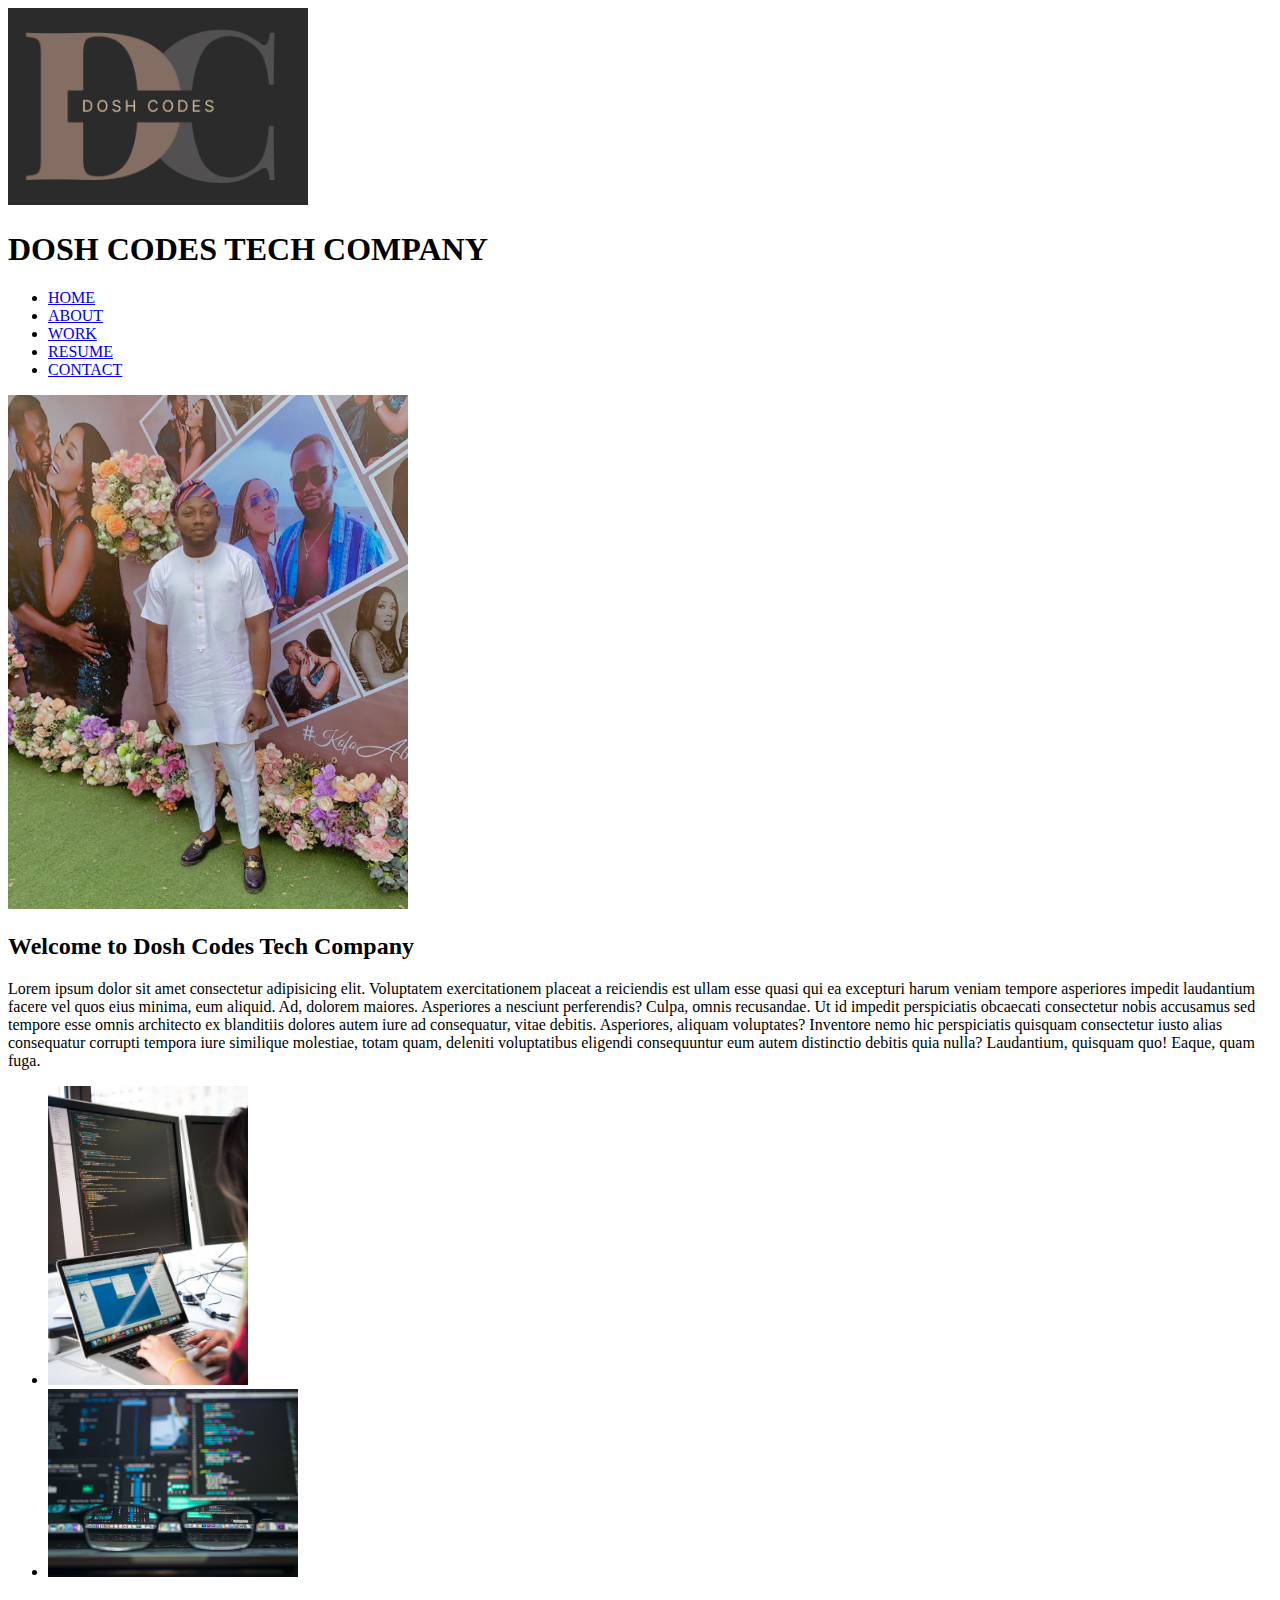
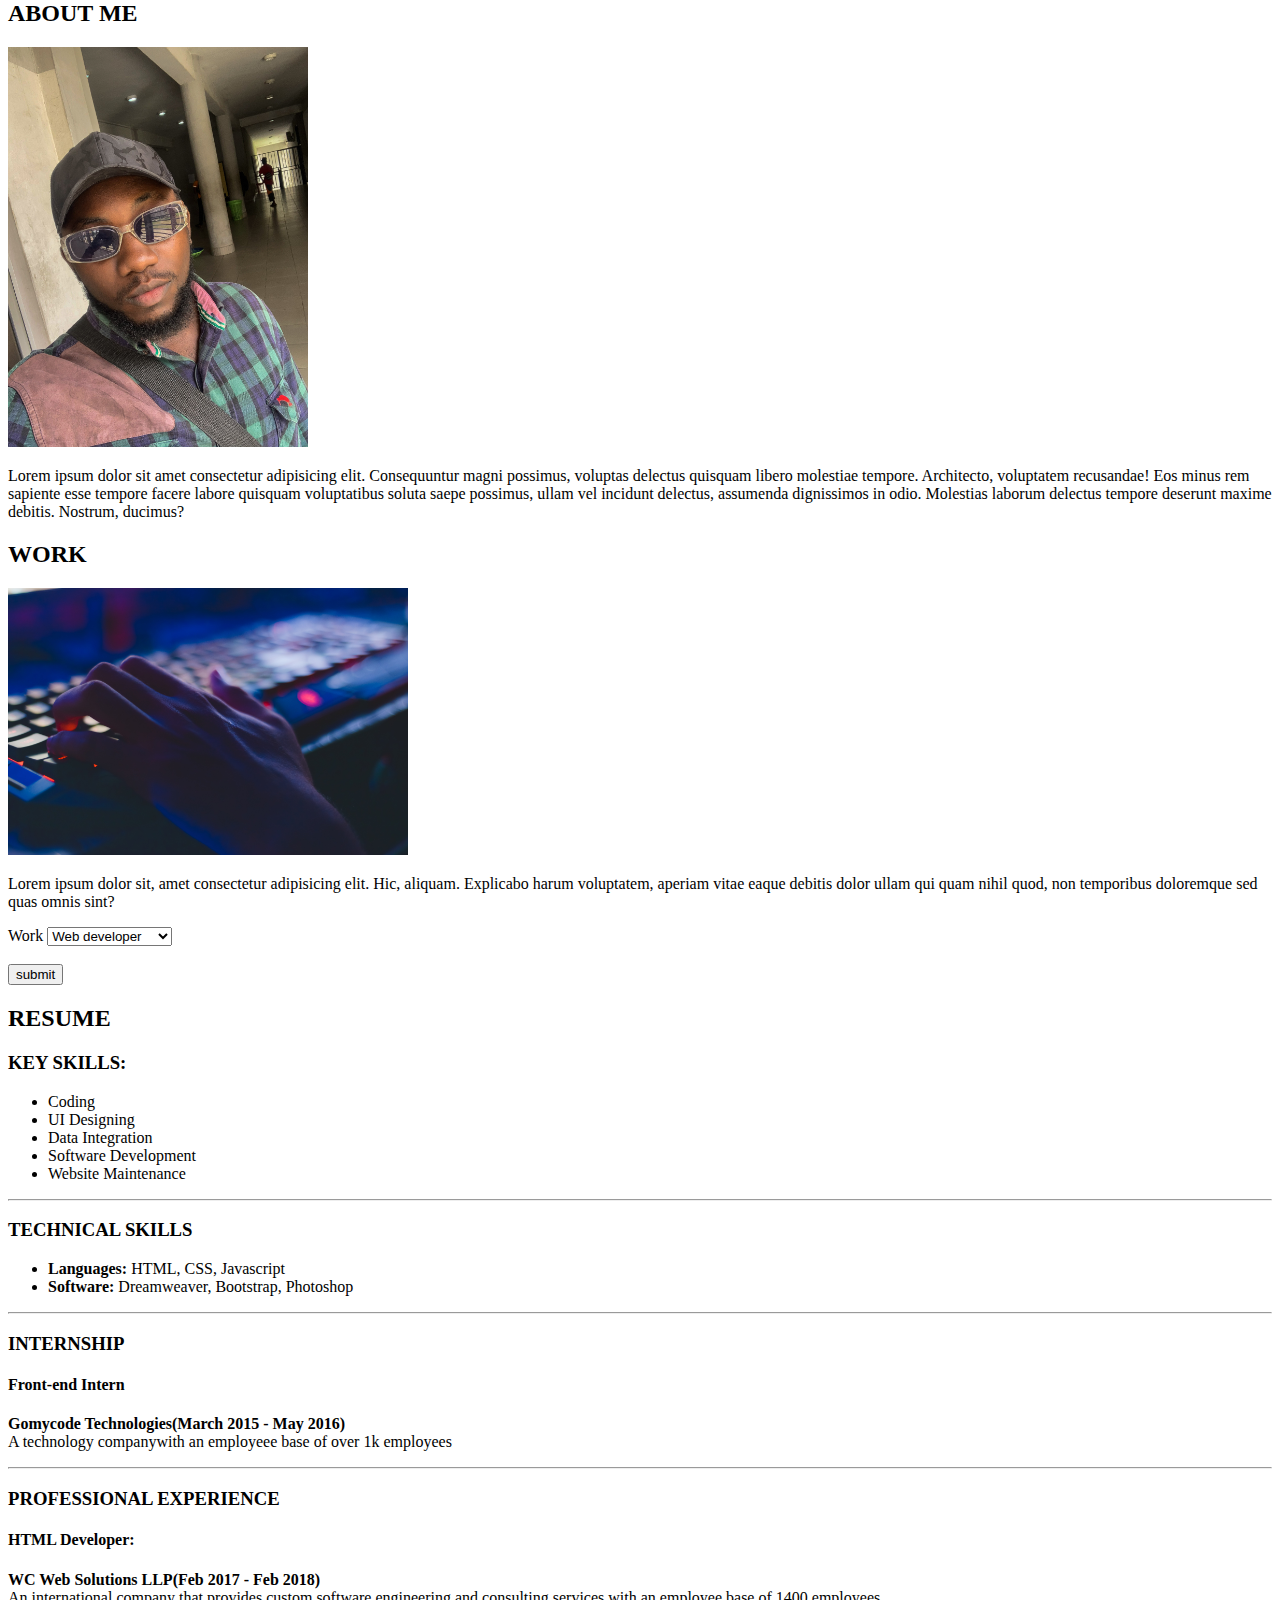
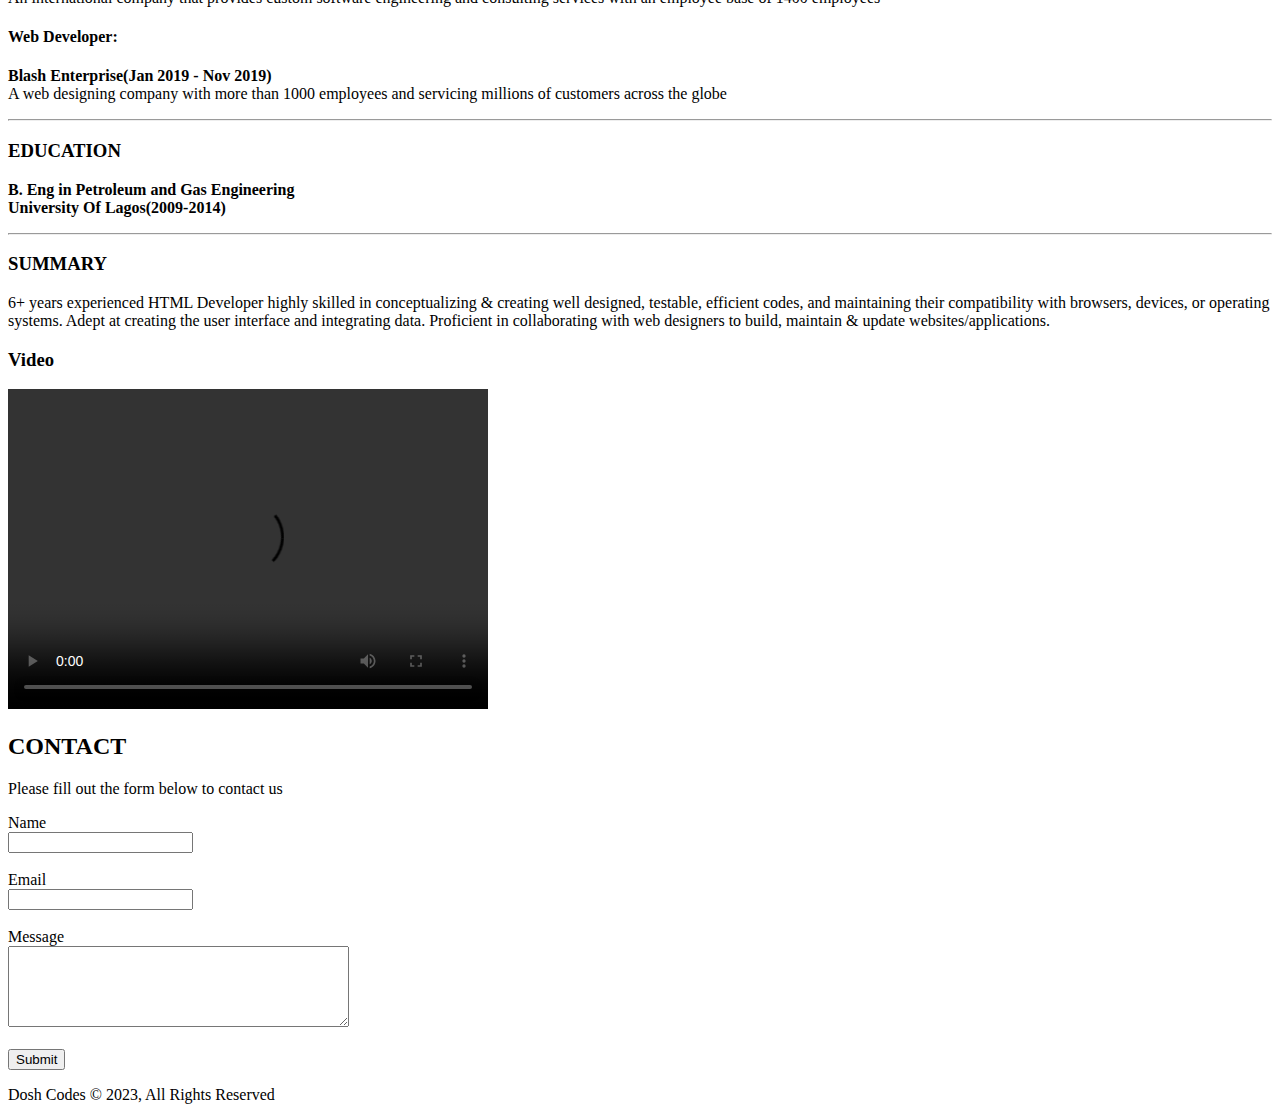
==== index.html @ 4b29d28d "This is my first web portfolio webpage(HTML)" ====
<!DOCTYPE html>
<html lang="en">
  <head>
    <meta charset="UTF-8" />
    <meta http-equiv="X-UA-Compatible" content="IE=edge" />
    <meta name="viewport" content="width=device-width, initial-scale=1.0" />
    <title>MY FIRST PORTFOLIO WEBPAGE</title>
  </head>
  <body>
    <!-- The header containing the nav bar -->
    <header>
      <nav id="navbar">
        <div class="nav-img">
          <img src="/img/DOSH CODES (2).png" alt="my logo" width="300"/>
          <h1>DOSH CODES TECH COMPANY</h1>
        </div>

        <div id="nav-list">
          <ul>
            <li><a href="index.html">HOME</a></li>
            <li><a href="about.html">ABOUT</a></li>
            <li><a href="work.html">WORK</a></li>
            <li><a href="resume.html">RESUME</a></li>
            <li><a href="contact.html">CONTACT</a></li>
          </ul>
        </div>
      </nav>
    </header>

    <!-- The Banner Section -->
    <section class="banner">
      <img src="img/my port picture.jpg" alt="portfolio img 1" width="400">
      <h2>Welcome to Dosh Codes Tech Company</h2>
    </section>
    <main>
      <article>
        <p>Lorem ipsum dolor sit amet consectetur adipisicing elit. Voluptatem exercitationem placeat a reiciendis est ullam esse quasi qui ea excepturi harum veniam tempore asperiores impedit laudantium facere vel quos eius minima, eum aliquid. Ad, dolorem maiores. Asperiores a nesciunt perferendis? Culpa, omnis recusandae. Ut id impedit perspiciatis obcaecati consectetur nobis accusamus sed tempore esse omnis architecto ex blanditiis dolores autem iure ad consequatur, vitae debitis. Asperiores, aliquam voluptates? Inventore nemo hic perspiciatis quisquam consectetur iusto alias consequatur corrupti tempora iure similique molestiae, totam quam, deleniti voluptatibus eligendi consequuntur eum autem distinctio debitis quia nulla? Laudantium, quisquam quo! Eaque, quam fuga.         
        </p>
      </article>
    </main>
    <ul>
      <li>
        <img src="img/pexels-christina-morillo-1181673.jpg" alt="portfolio img 2" width="200"> 
      </li>
      <li>
        <img src="img/pexels-kevin-ku-577585.jpg" alt="portfolio img 2" width="250">
      </li>
    </ul>

    <!-- My About Me Section -->
    <section class="ABOUT US">
      <div>
        <h2 id="section- ABOUT ME">ABOUT ME</h2>
        <img src="img/PSX_20210725_214223.jpg" alt="portfolio img 3" width="300">
        <p>Lorem ipsum dolor sit amet consectetur adipisicing elit. Consequuntur magni possimus, voluptas delectus quisquam libero molestiae tempore. Architecto, voluptatem recusandae! Eos minus rem sapiente esse tempore facere labore quisquam voluptatibus soluta saepe possimus, ullam vel incidunt delectus, assumenda dignissimos in odio. Molestias laborum delectus tempore deserunt maxime debitis. Nostrum, ducimus?
        </p>
      </div>
    </section>

    <!-- My Work Section -->
    <section class="WORK">
      <div>
        <h2 id="WORK section">WORK</h2>
        <img src="img/pexels-soumil-kumar-735911.jpg" alt="portfolio 3" width="400">
        <p>Lorem ipsum dolor sit, amet consectetur adipisicing elit. Hic, aliquam. Explicabo harum voluptatem, aperiam vitae eaque debitis dolor ullam qui quam nihil quod, non temporibus doloremque sed quas omnis sint?</p>
      </div>
      <label for="work">Work</label>
      <select name="work" id="work">
        <option value="web developer">Web developer</option>
        <option value="cloud developer">Cloud developer</option>
        <option value="digital freelancer">Digital freelancer</option>
        <option value="product manager">Product manager</option>
      </select> <br><br>
      <input type="submit" value="submit">
    </section>

    <!-- My Resume Section -->
    <section class="RESUME">
        <h2>RESUME</h2>
        <div class="Key skills container">
          <h3>KEY SKILLS:</h3>
        <ul>
          <li>Coding</li>
          <li>UI Designing</li>
          <li>Data Integration</li>
          <li>Software Development</li>
          <li>Website Maintenance</li>
        </ul>
        </div>
        <hr>
        
        <div class="Technical skills container">
          <h3>TECHNICAL SKILLS</h3>
          <ul>
            <li><strong>Languages:</strong> HTML, CSS, Javascript</li>
            <li><strong>Software:</strong> Dreamweaver, Bootstrap, Photoshop</li>
          </ul>
        </div>
        <hr>

        <div class="Internhip container">
          <h3>INTERNSHIP</h3>
          <h4>Front-end Intern</h4>
          <p>
            <strong>Gomycode Technologies(March 2015 - May 2016)</strong>
            <br>
            A technology companywith an employeee base of over 1k employees
          </p>
        </div>
        <hr>

        <div class="professional experience container">
          <h3>PROFESSIONAL EXPERIENCE</h3>
          <h4>HTML Developer:</h4>
          <p>
            <strong>WC Web Solutions LLP(Feb 2017 - Feb 2018)</strong>
            <br>
            An international company that provides custom software engineering and consulting services with an employee base of 1400 employees
           </p>
           <h4>Web Developer:</h4>
           <p>
            <strong>Blash Enterprise(Jan 2019 - Nov 2019)</strong>
            <br>
            A web designing company with more than 1000 employees and servicing millions of customers across the globe
           </p>
        </div>
        <hr>

        <div class="Education container">
          <h3>EDUCATION</h3>
          <P>
           <strong>B. Eng in Petroleum and Gas Engineering
            <br>
            University Of Lagos(2009-2014)</strong>
          </P>
        </div>
        <hr>

        <div class="Summary container">
          <h3>SUMMARY</h3>
          <P>
            6+ years experienced HTML Developer highly skilled in conceptualizing & creating well designed, testable, efficient codes, and maintaining their compatibility with browsers, devices, or operating systems. Adept at creating the user interface and integrating data. Proficient in collaborating with web designers to build, maintain & update websites/applications.
          </P>
        </div>
    </section>

    <!-- Video Link section -->
    <h3>Video</h3>
      <div class="video link container">
        <video src="video/pexels-bedrijfsfilmspecialistnl-2887463-1920x1080-25fps.mp4" width="480" height="320" controls></video>
      </div>
       
    
    <!-- Contact Section -->
    <section id="contact form">
      <div class="contact container">
        <h2>CONTACT</h2>
        <P>Please fill out the form below to contact us</P>
        <form action="process.php">
          <div class="form-group">
            <label for="name">Name</label><br>
            <input type="text" name="name" id="name">
          </div>
          <br>
          <div class="form-group">
            <label for="email">Email</label><br>
            <input type="text" name="email" id="email">
          </div>
          <br>
          <div class="form-group">
            <label for="message">Message</label><br>
            <textarea name="message" id="message" cols="40" rows="5"></textarea>
          </div>
          <br>
          <button type="Submit" class="btn">Submit</button>
        </form>
       </div>
    </section>

    <footer id="main-footer">
      <p>Dosh Codes &copy; 2023, All Rights Reserved</p>
    </footer>
  </body>
</html>
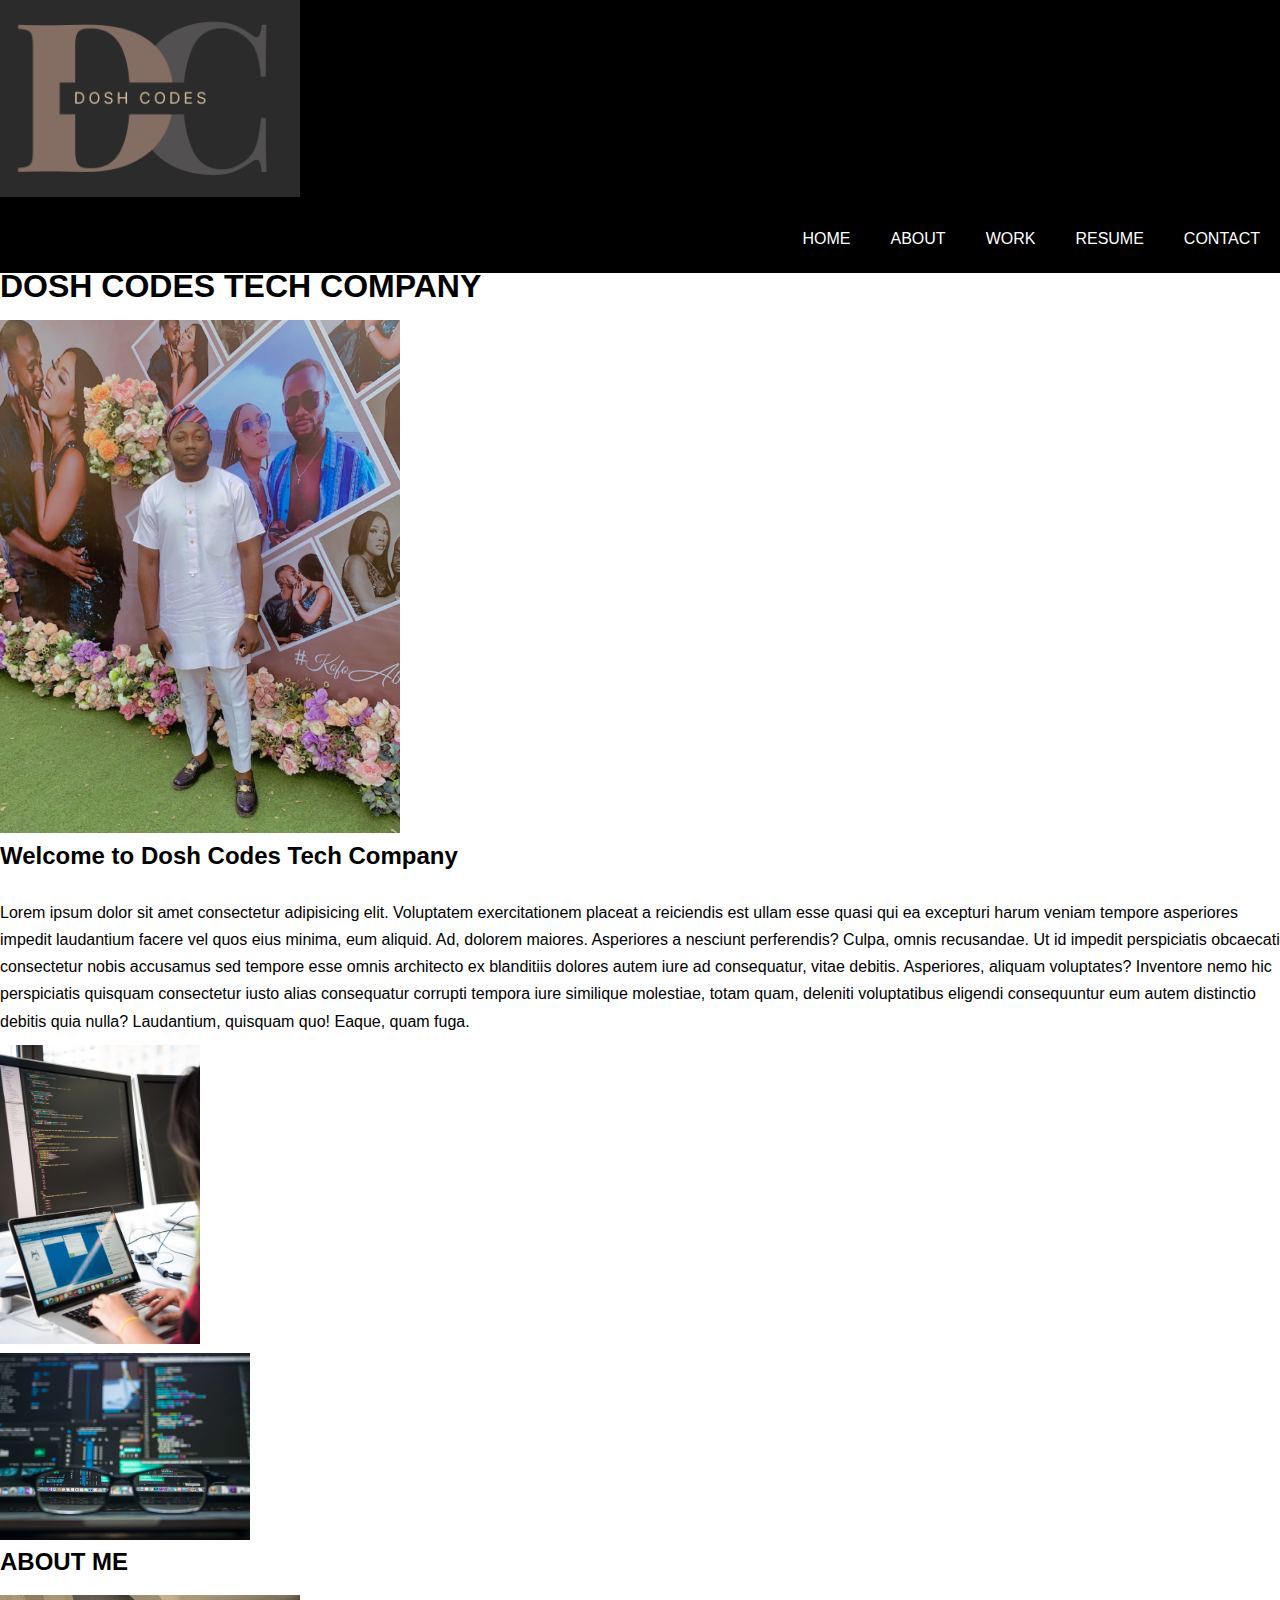
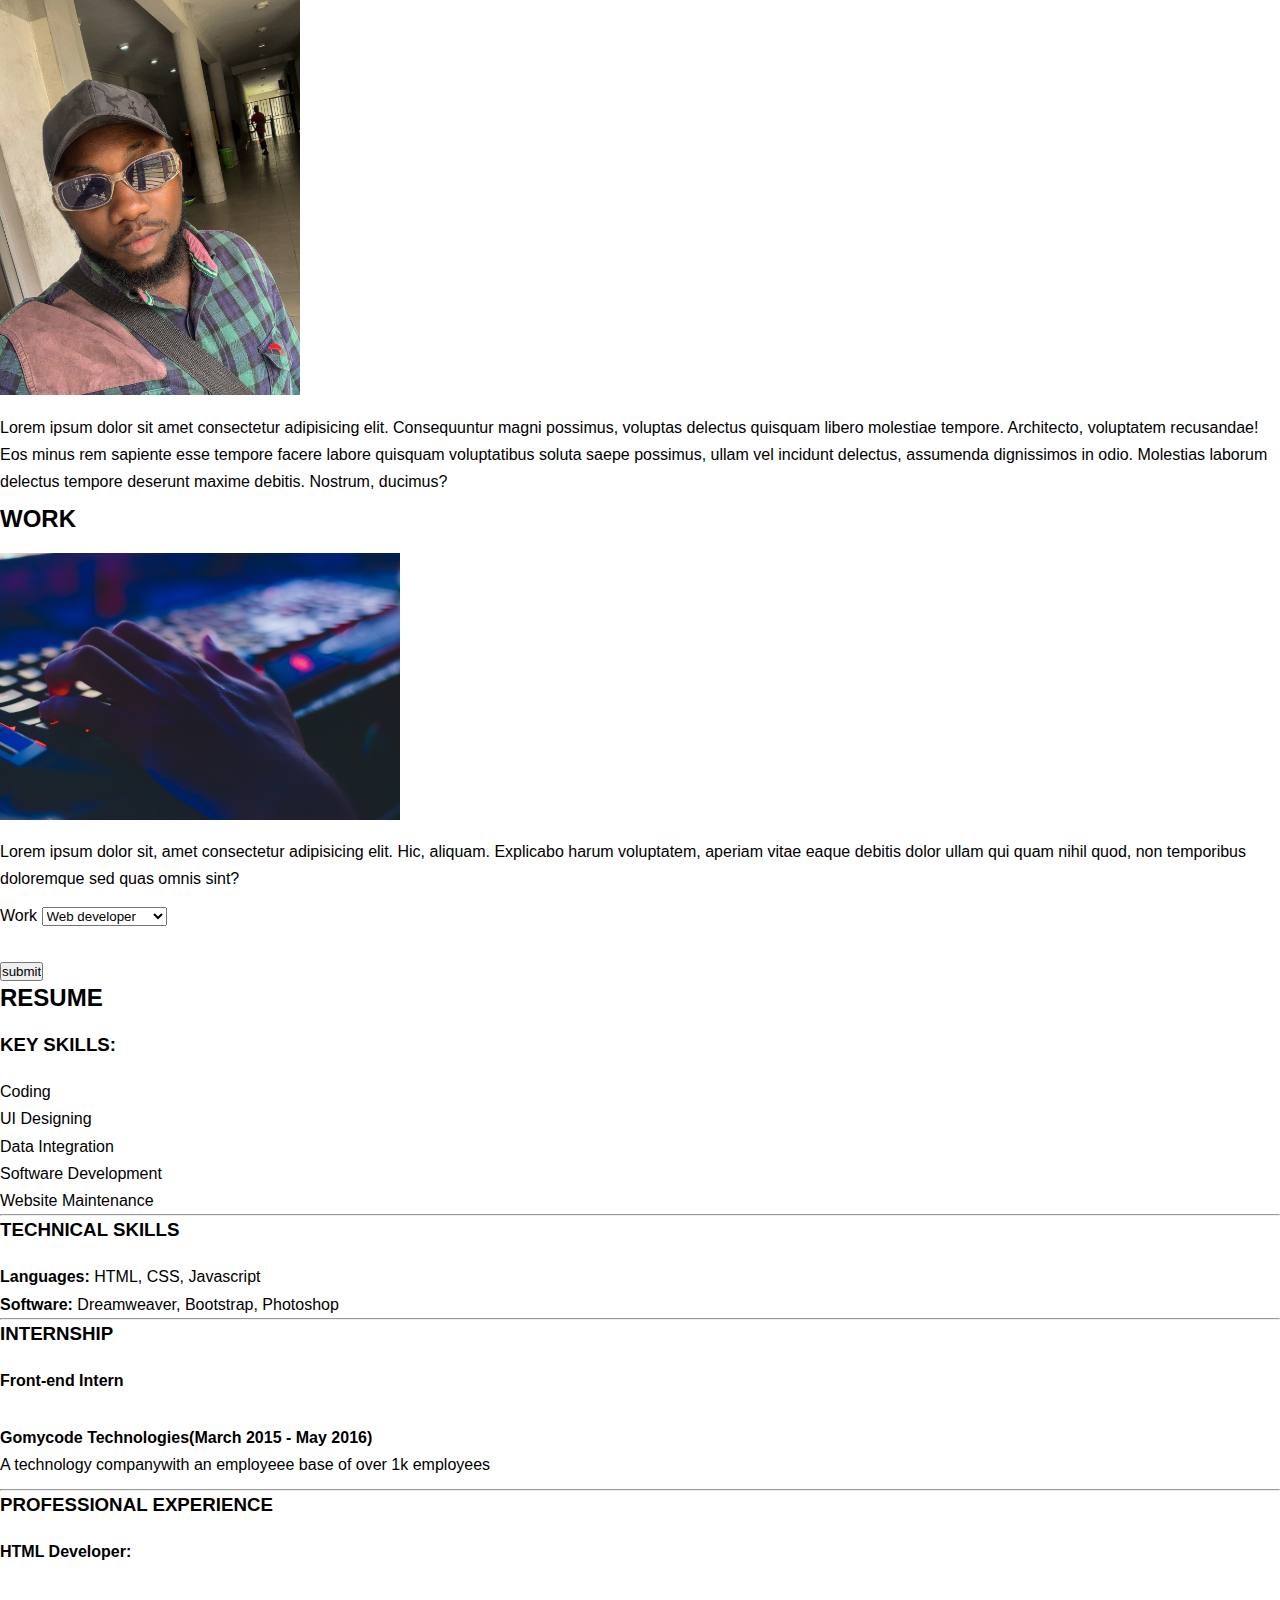
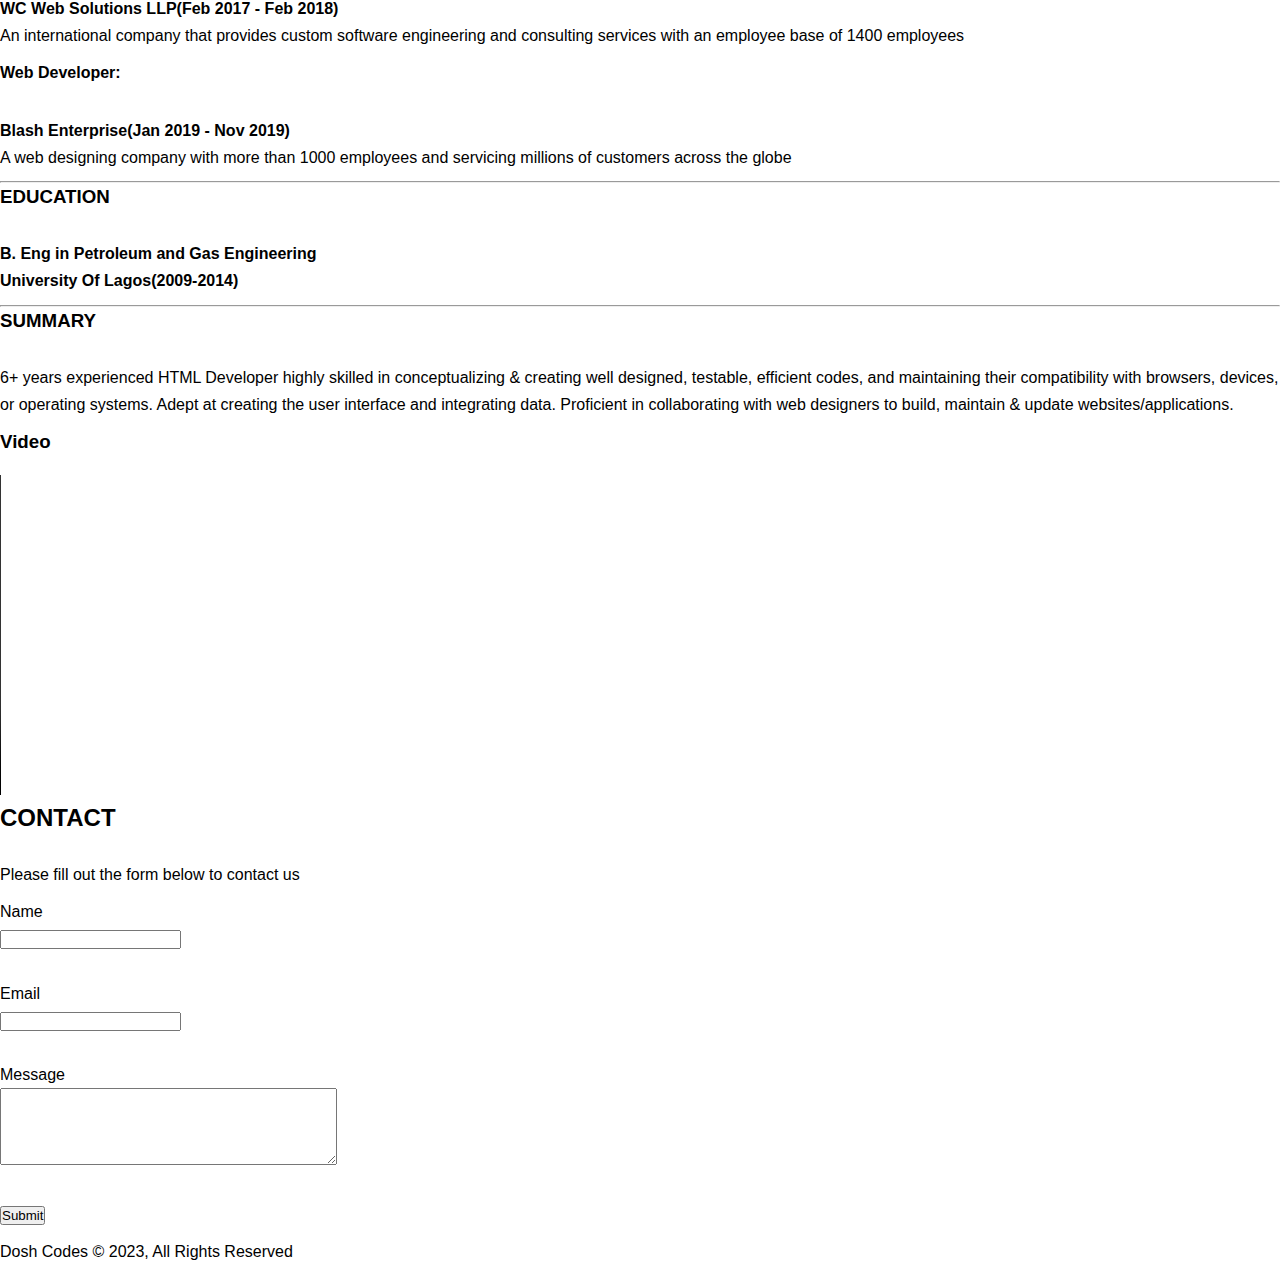
==== commit 8af9ed4f: "I updated my css file" ====
--- a/index.html
+++ b/index.html
@@ -4,6 +4,8 @@
     <meta charset="UTF-8" />
     <meta http-equiv="X-UA-Compatible" content="IE=edge" />
     <meta name="viewport" content="width=device-width, initial-scale=1.0" />
+    <!-- The css link -->
+    <link rel="stylesheet" href="css/style.css">
     <title>MY FIRST PORTFOLIO WEBPAGE</title>
   </head>
   <body>
@@ -12,7 +14,6 @@
       <nav id="navbar">
         <div class="nav-img">
           <img src="/img/DOSH CODES (2).png" alt="my logo" width="300"/>
-          <h1>DOSH CODES TECH COMPANY</h1>
         </div>
 
         <div id="nav-list">
@@ -29,6 +30,7 @@
 
     <!-- The Banner Section -->
     <section class="banner">
+      <h1>DOSH CODES TECH COMPANY</h1>
       <img src="img/my port picture.jpg" alt="portfolio img 1" width="400">
       <h2>Welcome to Dosh Codes Tech Company</h2>
     </section>
--- a/css/style.css
+++ b/css/style.css
@@ -0,0 +1,62 @@
+/* Reset */
+* {
+  margin: 0%;
+  padding: 0%;
+  box-sizing: border-box;
+}
+  
+
+/* Main Styling */
+html,body {
+  font-family: 'Segoe UI', Tahoma, Geneva, Verdana, sans-serif;
+  line-height: 1.7em;
+}
+
+a {
+  color: black;
+  text-decoration: none;
+}
+
+h1, h2, h3, h4 {
+  padding-bottom: 20px;
+}
+
+p {
+  margin: 10px 0;
+}
+
+/* Navbar */
+#navbar {
+  background-color: black;
+  color: antiquewhite;
+  overflow: auto;
+}
+
+#navbar a {
+  color: white;
+}
+
+#navbar h1 {
+  float: left;
+  padding-top: 20px;
+}
+
+#navbar ul {
+  list-style: none;
+  float: right;
+}
+
+#navbar ul li {
+  float: left;
+}
+
+#navbar ul li a {
+  display: block;
+  padding: 20px;
+  text-align: center;
+}
+
+#navbarul li a:hover {
+  background: blueviolet;
+  color: aqua;
+}